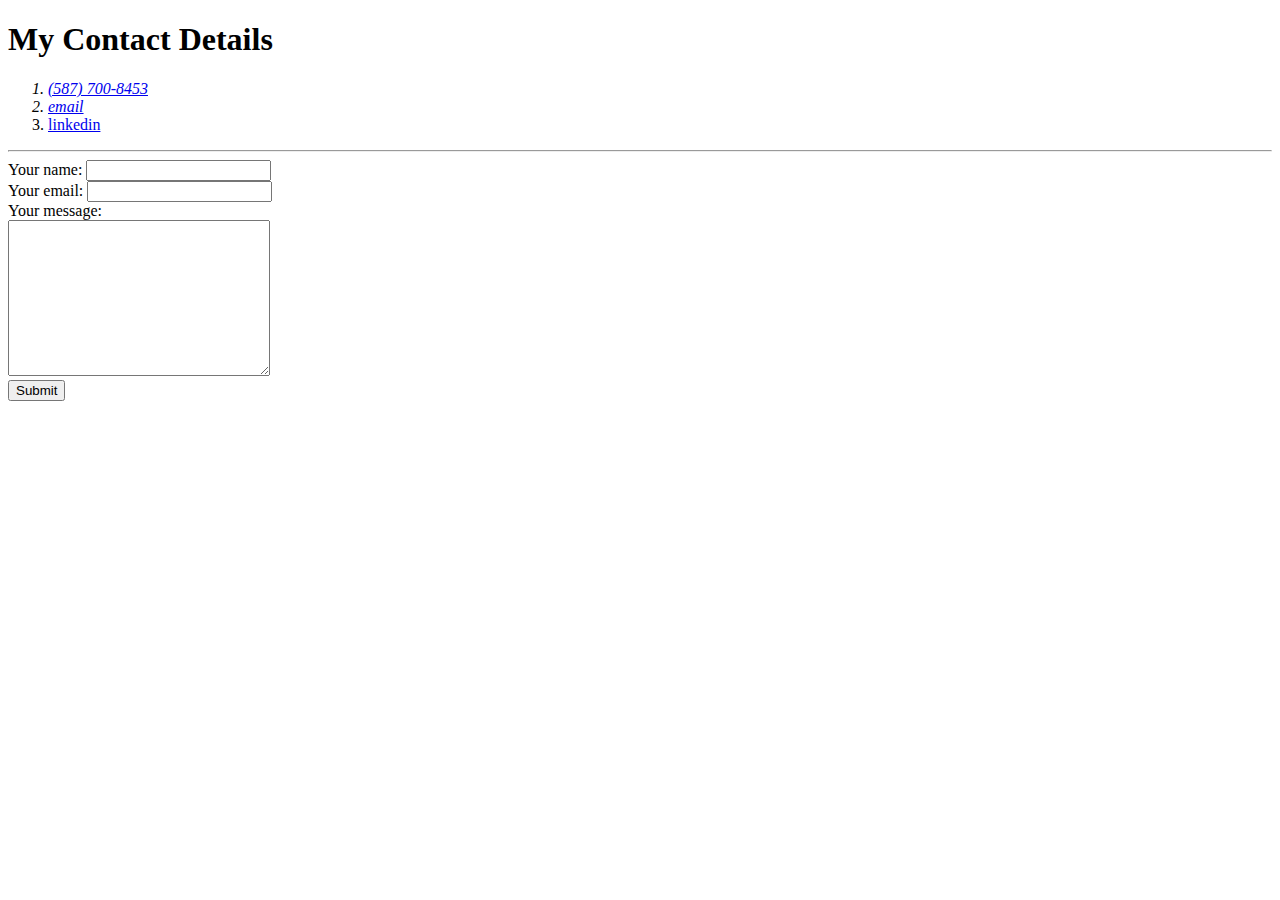
==== ContactMe.html @ b207e1bd "add cv and images" ====
<!DOCTYPE html>
<html lang="en">
<head>
    <meta charset="UTF-8">
    <meta http-equiv="X-UA-Compatible" content="IE=edge">
    <meta name="viewport" content="width=device-width, initial-scale=1.0">
    <title>Contact me</title>
</head>
<body>
    <h1>My Contact Details 
    </h1>
    <ol>
       
         <address><li> <a href="tel:+15877008453">(587) 700-8453</a></li></address>
         <address><li> <a href="mailto:mzr.jalil@gmail.com">email</a></li></address>
        <li> <a href="https://www.linkedin.com/in/abdel-mouzahir-96768b203/" target="_blank"> linkedin</a></li>

    </ol>
    <hr>
    <form  action="mailto:jalil.mouzahir@gmail.com" method="post" enctype="text/plain">
         <label> Your name: </label>
         <input type="text" name="yourName" value=""><br>
         <label> Your email: </label>
         <input type="email" name="yourEmail" value=""><br>
         <label> Your message: </label><br>
         <textarea name="yourMessage" rows="10" cols="30"></textarea><br>
         <input type="submit" name="">


      
    </form>
</body>
</html>
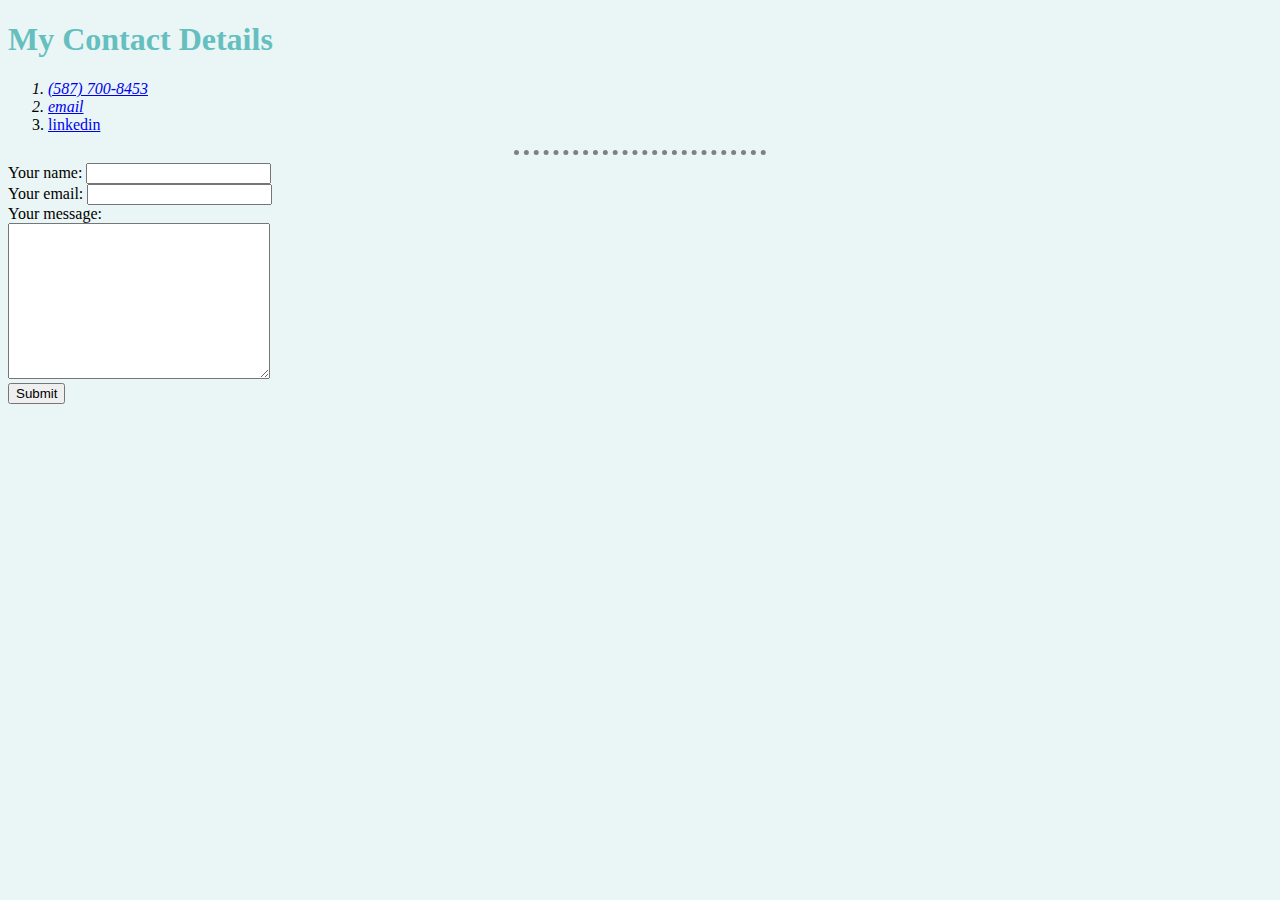
==== commit 38220f74: "Update ContactMe.html" ====
--- a/ContactMe.html
+++ b/ContactMe.html
@@ -5,6 +5,7 @@
     <meta http-equiv="X-UA-Compatible" content="IE=edge">
     <meta name="viewport" content="width=device-width, initial-scale=1.0">
     <title>Contact me</title>
+    <link rel="stylesheet" href="css\styles.css">
 </head>
 <body>
     <h1>My Contact Details 
@@ -30,4 +31,4 @@
       
     </form>
 </body>
-</html>+</html>
